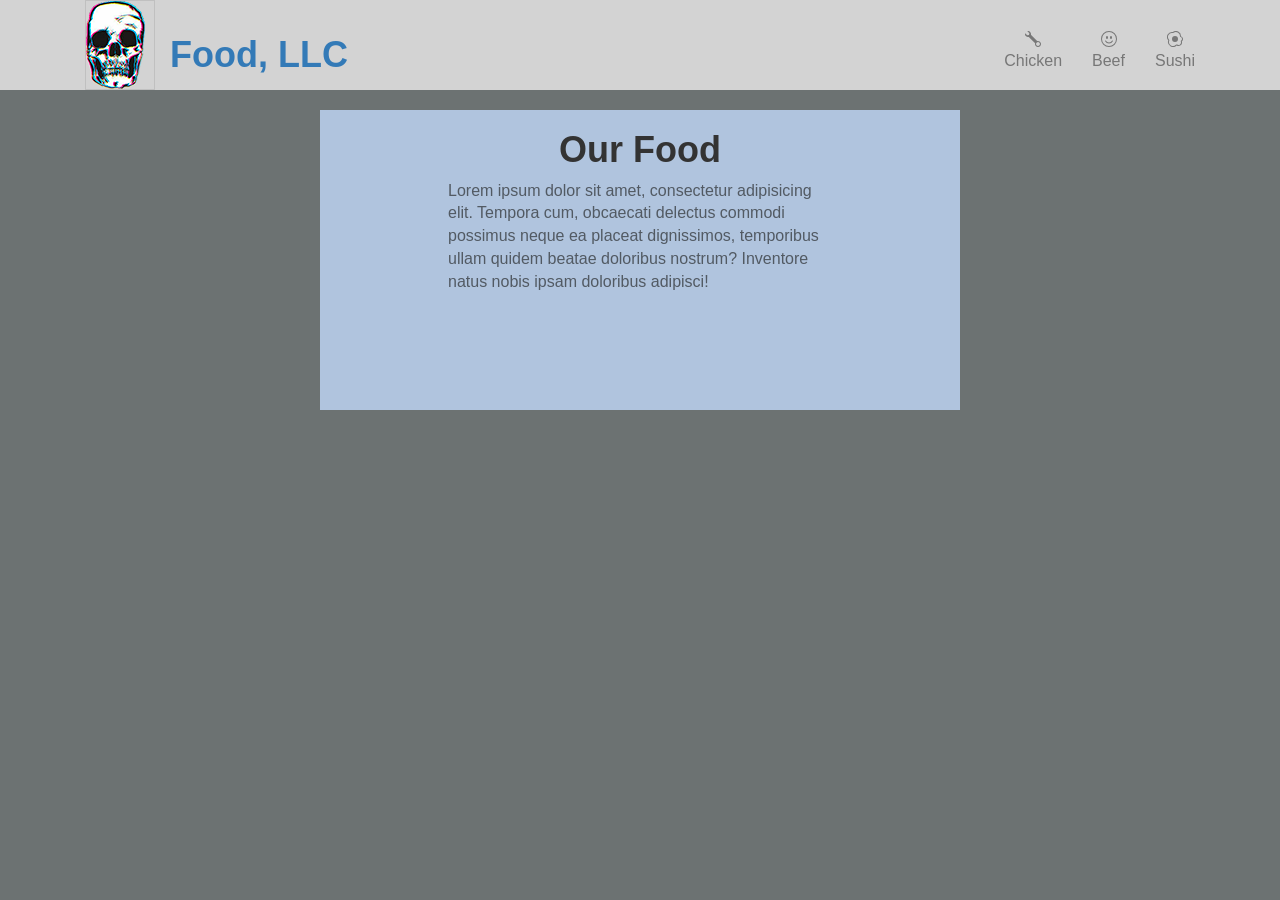
==== index.html @ fa392347 "to git page" ====
<!DOCTYPE html>
<html lang="en">
<head>
    <meta charset="UTF-8">
    <meta name="viewport" content="width=device-width, initial-scale=1.0">
    <link rel="stylesheet" href="./css/bootstrap.min.css">
    <link rel="stylesheet" href="./css/styles.css">
    <title>Document</title>
</head>
<body>
    <header>
      <nav id="practice-navbar" class="navbar navbar-default">
          <div class="container">
            <div class="navbar-header">
              <href href="index.html" class="pull-left visible-md visible-lg">
                <div class="container-fluid">                  
                     <img id="skullnav" alt="">
                </div>
              </href>
              <div class="navbar-brand">
                <a href="index.html">
                  <h1 id="food">
                    Food, LLC
                  </h1>
                </a>
              </div>
            
              <button type="button" class="navbar-toggle collapsed" data-toggle="collapse" data-target="#collapsable-nav" aria-expanded="false">
                <span class="sr-only">Toggle navigation</span>
                <span class="icon-bar"></span>
                <span class="icon-bar"></span>
                <span class="icon-bar"></span>
              </button>
            </div>
    
            <div id="collapsable-nav" class="collapse navbar-collapse">
               <ul id="nav-list" class="nav navbar-nav navbar-right">
                <li>
                  <a href="#">
                    <span class="glyphicon">
                        <svg width="1em" height="1em" viewBox="0 0 16 16" class="bi bi-wrench" fill="currentColor" xmlns="http://www.w3.org/2000/svg">
                            <path fill-rule="evenodd" d="M.102 2.223A3.004 3.004 0 0 0 3.78 5.897l6.341 6.252A3.003 3.003 0 0 0 13 16a3 3 0 1 0-.851-5.878L5.897 3.781A3.004 3.004 0 0 0 2.223.1l2.141 2.142L4 4l-1.757.364L.102 2.223zm13.37 9.019L13 11l-.471.242-.529.026-.287.445-.445.287-.026.529L11 13l.242.471.026.529.445.287.287.445.529.026L13 15l.471-.242.529-.026.287-.445.445-.287.026-.529L15 13l-.242-.471-.026-.529-.445-.287-.287-.445-.529-.026z"/>
                        </svg>
                    </span><br class="hidden-xs"> Chicken</a>
                </li>
                <li>
                  <a href="#">
                    <span class="glyphicon">
                        <svg width="1em" height="1em" viewBox="0 0 16 16" class="bi bi-emoji-smile" fill="currentColor" xmlns="http://www.w3.org/2000/svg">
                            <path fill-rule="evenodd" d="M8 15A7 7 0 1 0 8 1a7 7 0 0 0 0 14zm0 1A8 8 0 1 0 8 0a8 8 0 0 0 0 16z"/>
                            <path fill-rule="evenodd" d="M4.285 9.567a.5.5 0 0 1 .683.183A3.498 3.498 0 0 0 8 11.5a3.498 3.498 0 0 0 3.032-1.75.5.5 0 1 1 .866.5A4.498 4.498 0 0 1 8 12.5a4.498 4.498 0 0 1-3.898-2.25.5.5 0 0 1 .183-.683z"/>
                            <path d="M7 6.5C7 7.328 6.552 8 6 8s-1-.672-1-1.5S5.448 5 6 5s1 .672 1 1.5zm4 0c0 .828-.448 1.5-1 1.5s-1-.672-1-1.5S9.448 5 10 5s1 .672 1 1.5z"/>
                          </svg>
                    </span><br class="hidden-xs"> Beef</a>
                </li>
                <li>
                  <a href="#">
                    <span class="glyphicon">
                        <svg width="1em" height="1em" viewBox="0 0 16 16" class="bi bi-egg-fried" fill="currentColor" xmlns="http://www.w3.org/2000/svg">
                            <path fill-rule="evenodd" d="M13.665 6.113a1 1 0 0 1-.667-.977L13 5a4 4 0 0 0-6.483-3.136 1 1 0 0 1-.8.2 4 4 0 0 0-3.693 6.61 1 1 0 0 1 .2 1 4 4 0 0 0 6.67 4.087 1 1 0 0 1 1.262-.152 2.5 2.5 0 0 0 3.715-2.905 1 1 0 0 1 .341-1.113 2.001 2.001 0 0 0-.547-3.478zM14 5c0 .057 0 .113-.003.17a3.001 3.001 0 0 1 .822 5.216 3.5 3.5 0 0 1-5.201 4.065 5 5 0 0 1-8.336-5.109A5 5 0 0 1 5.896 1.08 5 5 0 0 1 14 5z"/>
                            <circle cx="8" cy="8" r="3"/>
                        </svg>
                    </span>
                    <br class="hidden-xs"> Sushi</a>
                </li>
              </ul>
            </div>
          </div>
      </nav>
    </header>
      <div id="text-center" class="container">
        <div class="row justify-content-md-center">
          <div class="col col-md-auto">
            <h1>Our Food</h1>
            <p>Lorem ipsum dolor sit amet, consectetur adipisicing elit. Tempora cum, obcaecati delectus commodi possimus neque ea placeat dignissimos, temporibus ullam quidem beatae doloribus nostrum? Inventore natus nobis ipsam doloribus adipisci!</p>
          </div>
        </div>
      </div>
    
    

    <script src="./js/jquery-3.5.1.min.js"></script>
    <script src="./js/bootstrap.min.js"></script>
    <script src="./js/scripts.js"></script>
</body>
</html>
---- css/styles.css ----
body{
background-color: rgb(108, 114, 114);
font-family: Arial, Helvetica, sans-serif;
font-size: 16px;
}
#practice-navbar{
    background-color: lightgrey;
    border-radius: 0px;
    border: 0px;
}

#skull{
    margin: 5px 5px 5px 0px;
}
#food{
    font-weight: bolder;
}

#text-center{
    width: 50%;
    height: 300px;
    background-color: lightsteelblue;
    display: table;
    
}
#text-center p{
    color: rgb(82, 90, 99);
    margin-left: 20%;
    margin-right: 20%;
}

#nav-list{
    padding-top: 15px;
}

#nav-list a{
    text-align: center;
}
#nav-list a:hover{
    background: floralwhite;
}

#text-center h1{
    font-weight: bold;
    text-align: center;
}

.navbar-header button.navbar-toggle{
    clear: both;

}
#skullnav{
    background: url('../img/skull-cross.png') no-repeat;
    height: 90px;
    width: 70px;
    
  }

@media (min-width: 992px) and (max-width: 1325px) {
    /* Header */
    

    /* End Header */
  }
  
  /********** Small devices only **********/
  @media (min-width: 768px) and (max-width: 991px) {
    #skullnav {
        background: url('../img/skull-cross-md.png') no-repeat;
        height: 90px;
        width: 70px;
      }
    
    
  
  }
  
  /********** Extra small devices only **********/
  @media (max-width: 767px) {
    #skullnav {
        background: url('../img/skull-cross-sm.png') no-repeat;
        
      }
   
  }
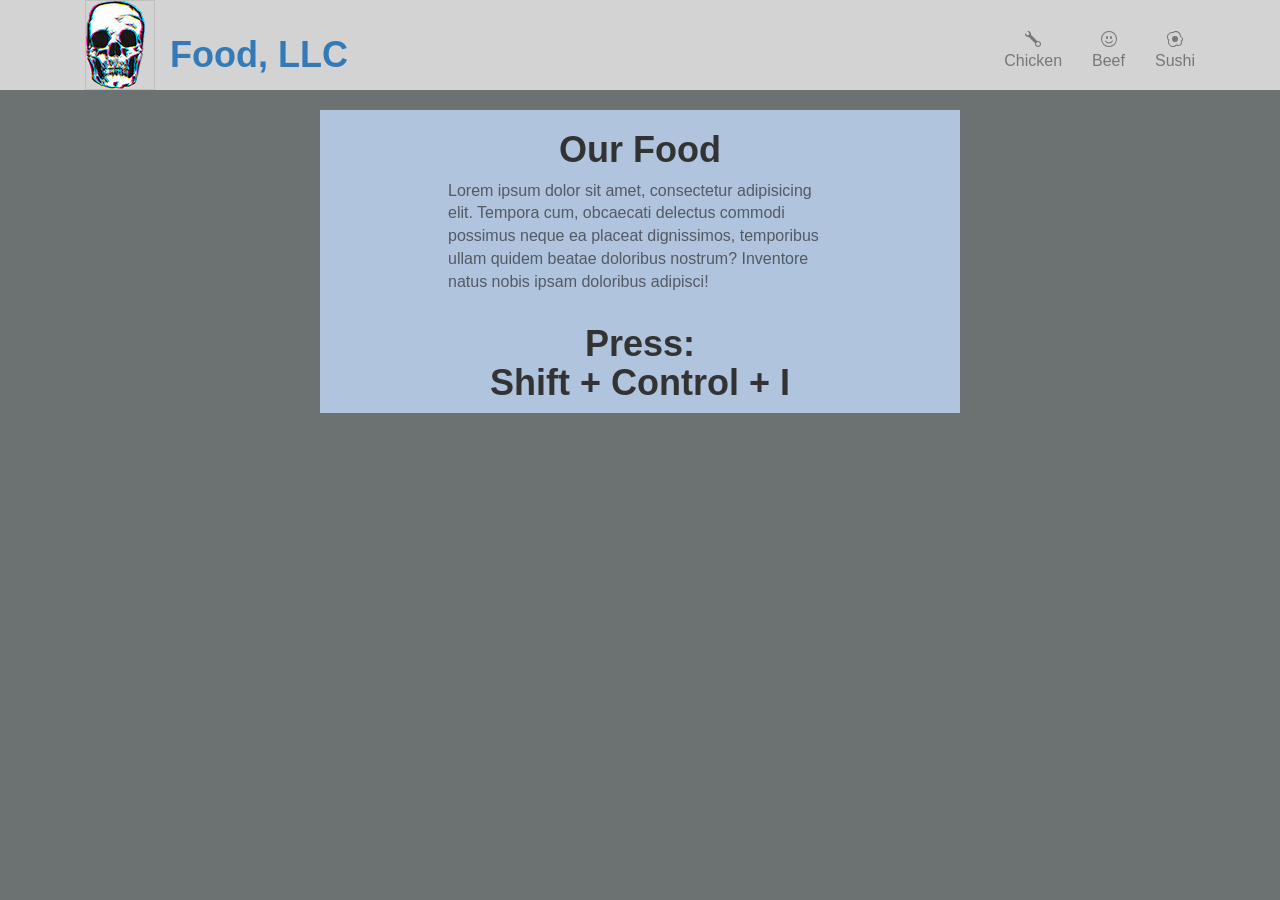
==== commit 6f820364: "Adding the solution of the week 4" ====
--- a/index.html
+++ b/index.html
@@ -5,7 +5,11 @@
     <meta name="viewport" content="width=device-width, initial-scale=1.0">
     <link rel="stylesheet" href="./css/bootstrap.min.css">
     <link rel="stylesheet" href="./css/styles.css">
-    <title>Document</title>
+    <script src="js/app.js"></script>
+    <script src="js/SpeakGoodBye.js"></script>
+    <script src="js/SpeakHello.js"></script>
+
+    <title>Coursera Solution Week 4</title>
 </head>
 <body>
     <header>
@@ -75,6 +79,7 @@
             <p>Lorem ipsum dolor sit amet, consectetur adipisicing elit. Tempora cum, obcaecati delectus commodi possimus neque ea placeat dignissimos, temporibus ullam quidem beatae doloribus nostrum? Inventore natus nobis ipsam doloribus adipisci!</p>
           </div>
         </div>
+        <H1>Press: <br>Shift + Control + I </H1>
       </div>
     
     
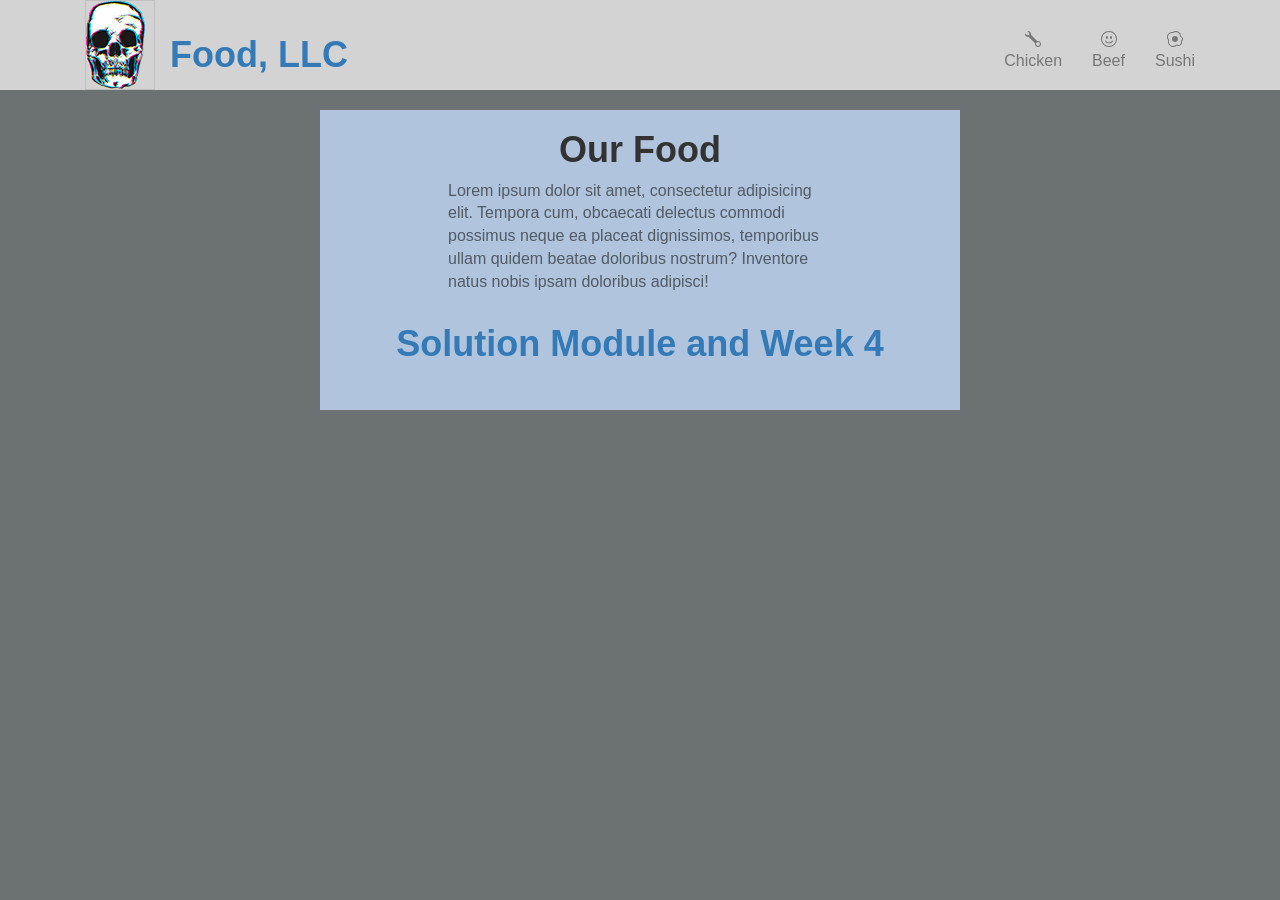
==== commit 0a71957f: "adding solution week 4" ====
--- a/index.html
+++ b/index.html
@@ -5,11 +5,9 @@
     <meta name="viewport" content="width=device-width, initial-scale=1.0">
     <link rel="stylesheet" href="./css/bootstrap.min.css">
     <link rel="stylesheet" href="./css/styles.css">
-    <script src="js/app.js"></script>
-    <script src="js/SpeakGoodBye.js"></script>
-    <script src="js/SpeakHello.js"></script>
+    
 
-    <title>Coursera Solution Week 4</title>
+    <title>Coursera Solution Week 3</title>
 </head>
 <body>
     <header>
@@ -79,7 +77,9 @@
             <p>Lorem ipsum dolor sit amet, consectetur adipisicing elit. Tempora cum, obcaecati delectus commodi possimus neque ea placeat dignissimos, temporibus ullam quidem beatae doloribus nostrum? Inventore natus nobis ipsam doloribus adipisci!</p>
           </div>
         </div>
-        <H1>Press: <br>Shift + Control + I </H1>
+        
+          <a href="./indexm4.html"><h1>Solution Module and Week 4</h1></a>
+        
       </div>
     
     
